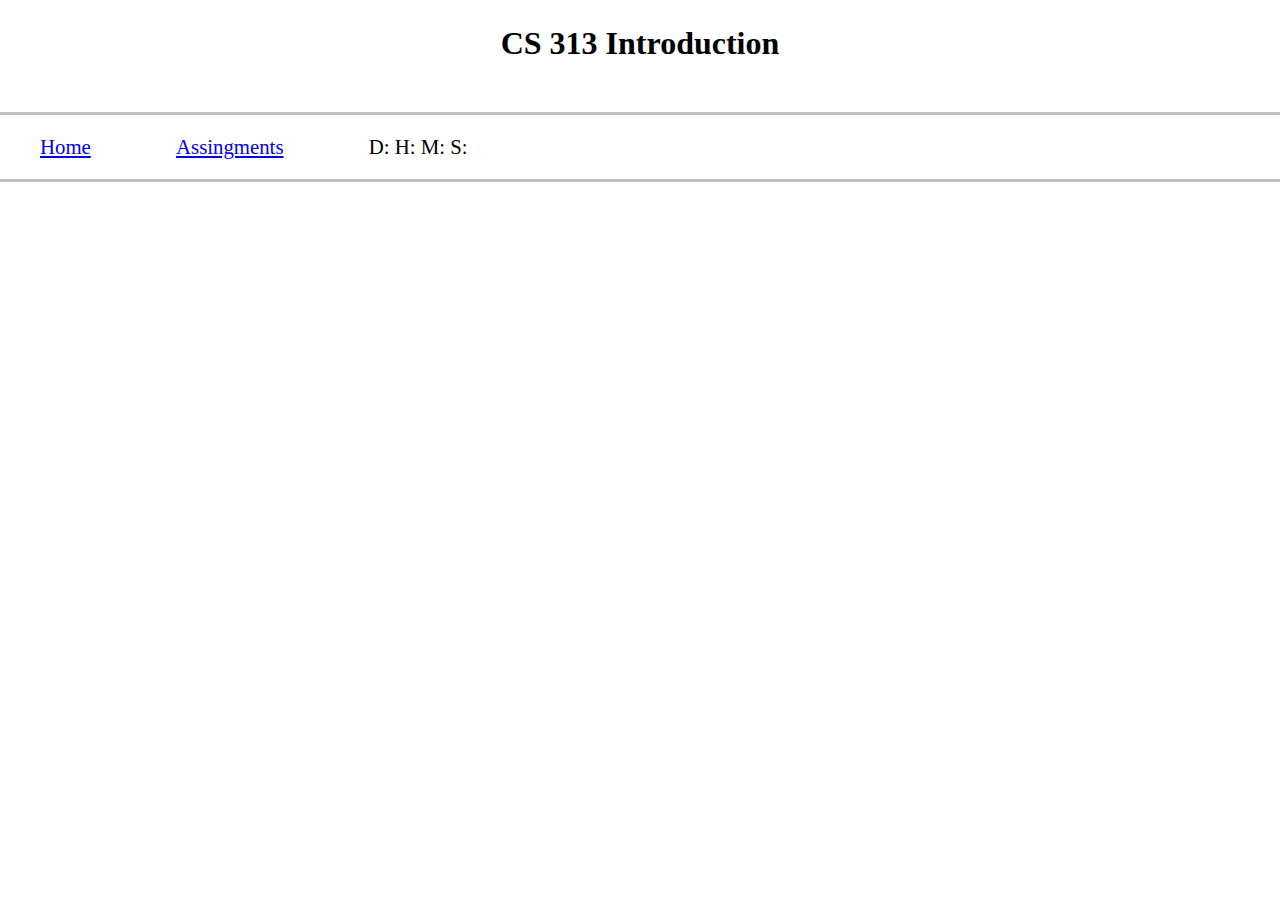
==== web/index.html @ b91f82b9 "week2 team and prove start" ====
<!DOCTYPE HTML>

<html lang="en" >
    <head>
        <meta charset="utf-8" />
        <title>CS 313 Introduction</title>
        <link rel="stylesheet" href="style/introduction.css" />
        <link rel="stylesheet" href="style/intro-menu.css" />
        <style type="text/css">

        </style>    
    </head>
    <body>
        <div class="header">
            <h1 class="title">CS 313 Introduction</h1>
            <div class="menu">
                <ul class="ul-menu">
                    <li class="li-menu">
                        <a class="a-menu" href="index.html">
                            Home
                        </a>
                    </li>
                    <li class="li-menu">
                        <a class="a-menu" href="assingments/">
                            Assingments
                        </a>
                    </li>
                    <li>
                        <div class="countdown">
                            <ul>
                                <li>
                                    D:
                                    <span id="d_countdown">
                                        
                                    </span>
                                </li>
                                <li>
                                    H:
                                    <span id="h_countdown">

                                    </span>
                                </li>
                                <li>
                                    M:
                                    <span id="m_countdown">

                                    </span>
                                </li>
                                <li>
                                    S:
                                    <span id="s_countdown">

                                    </span>
                                </li>
                            </ul>
                        </div>
                    </li>
                </ul>
            </div>
        </div>

        <div class="content">

        </div>

        <div class="footer">

        </div>
        

        <script type="javascript/text">
        
        </script>
    </body>
</html>
---- web/style/introduction.css ----
body{
    margin: 0;
    padding: 0;
    width: 100%;
    font-size: 1em;
}



.header{

}


.title{
    text-align: center;
    margin-top: 25px;
}


.content{

}


.footer{

}
---- web/style/intro-menu.css ----
ul{
    list-style-type: none;
    margin: 0;
    padding: 0;
}


li{
    display: inline-block;
}


.menu{
    margin-top: 50px;
    font-size: 1.3em;
    border-top: 3px solid silver;
    border-bottom: 3px solid silver;    
}


.ul-menu{

}


.li-menu{

}


.a-menu{
    padding: 20px 40px;
}


.countdown{
    padding: 20px 40px;
}
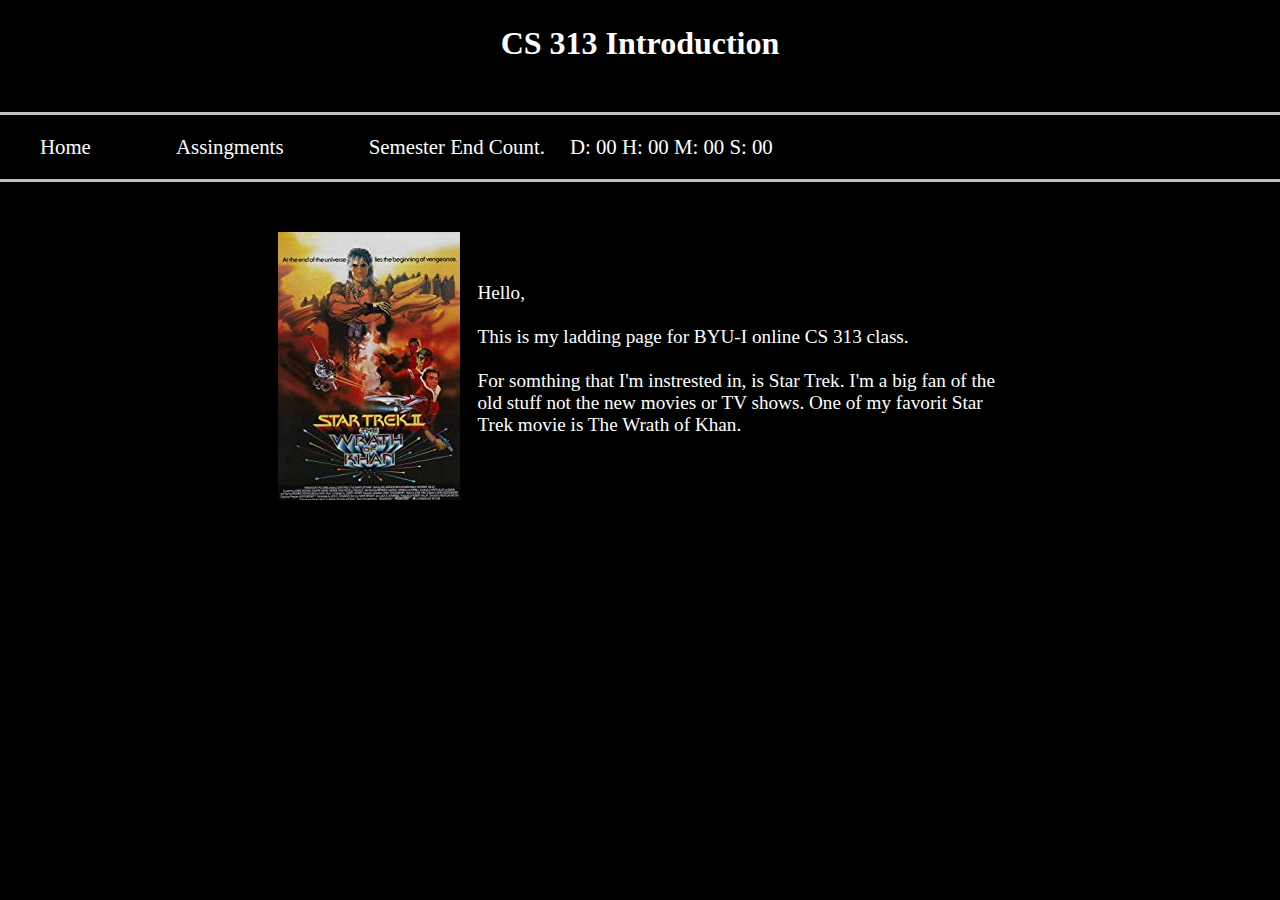
==== commit e49f211f: "week2 team and prove" ====
--- a/web/index.html
+++ b/web/index.html
@@ -9,6 +9,7 @@
         <style type="text/css">
 
         </style>    
+        <script src="scripts/jquery/jquery-3.3.1.min.js" ></script>
     </head>
     <body>
         <div class="header">
@@ -27,6 +28,9 @@
                     </li>
                     <li>
                         <div class="countdown">
+                            <span class="lable-span">
+                                Semester End Count.
+                            </span>
                             <ul>
                                 <li>
                                     D:
@@ -60,7 +64,22 @@
         </div>
 
         <div class="content">
+            <div class="introDiv">
+                <img src="images/wrath.jpg" class="wrath" alt="wrath of khan" />
+                <p class="intro">
+                    Hello, <br/><br/>
+                    This is my ladding page
+                    for BYU-I online CS 313 class. <br/>
+                    <br/>
+                    For somthing that I'm instrested in&comma; 
+                    is Star Trek. I'm a big fan of the old
+                    stuff not the new movies or TV shows.
+                    One of my favorit Star Trek movie is 
+                    The Wrath of Khan.                
 
+                </p>
+            </div>
+            
         </div>
 
         <div class="footer">
@@ -68,8 +87,6 @@
         </div>
         
 
-        <script type="javascript/text">
-        
-        </script>
+        <script type="text/javascript" src="scripts/intro.js"> </script>
     </body>
 </html>--- a/web/style/introduction.css
+++ b/web/style/introduction.css
@@ -4,6 +4,8 @@
     padding: 0;
     width: 100%;
     font-size: 1em;
+    color: white;
+    background-color: black;
 }
 
 
@@ -11,6 +13,7 @@
 .header{
 
 }
+
 
 
 .title{
@@ -23,6 +26,27 @@
 
 }
 
+.wrath{
+    display: inline
+}
+
+.intro{
+    width: 525px;
+    padding: 0;
+    margin: 0;
+    float: right;
+    margin-top: 50px;
+    font-size: 1.2em;
+
+}
+
+.introDiv{
+    width: 725px;
+    margin-left: auto;
+    margin-right: auto;
+    margin-top: 50px;
+}
+
 
 .footer{
 
--- a/web/style/intro-menu.css
+++ b/web/style/intro-menu.css
@@ -32,6 +32,16 @@
 
 .a-menu{
     padding: 20px 40px;
+    color: white;
+    text-decoration: none;
+    outline: none;
+}
+
+
+.a-menu:hover{
+    background-color: silver;
+    font-weight: bold;
+    color: black;
 }
 
 
@@ -40,3 +50,14 @@
 }
 
 
+.countdown .lable-span{
+    float: left;
+}
+
+
+.countdown ul{
+    display: inline;
+    margin-left: 25px;
+}
+
+
